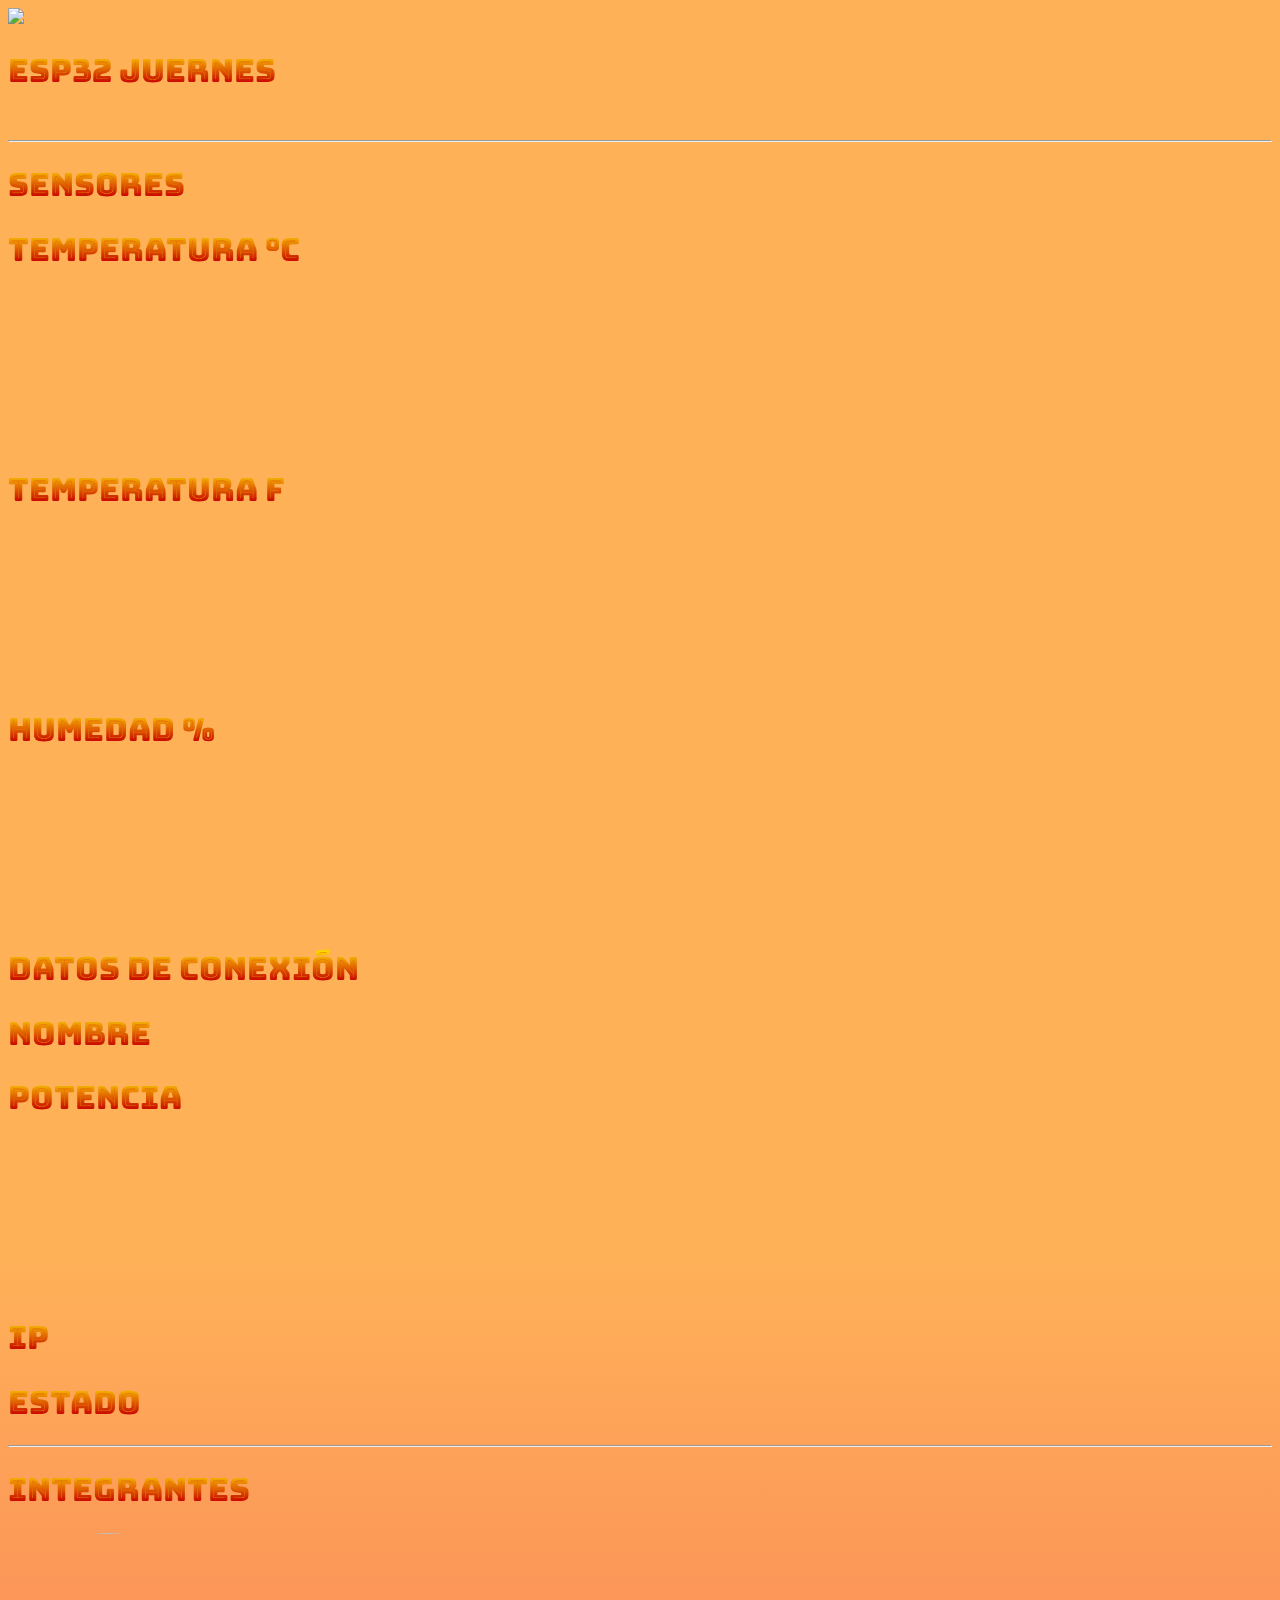
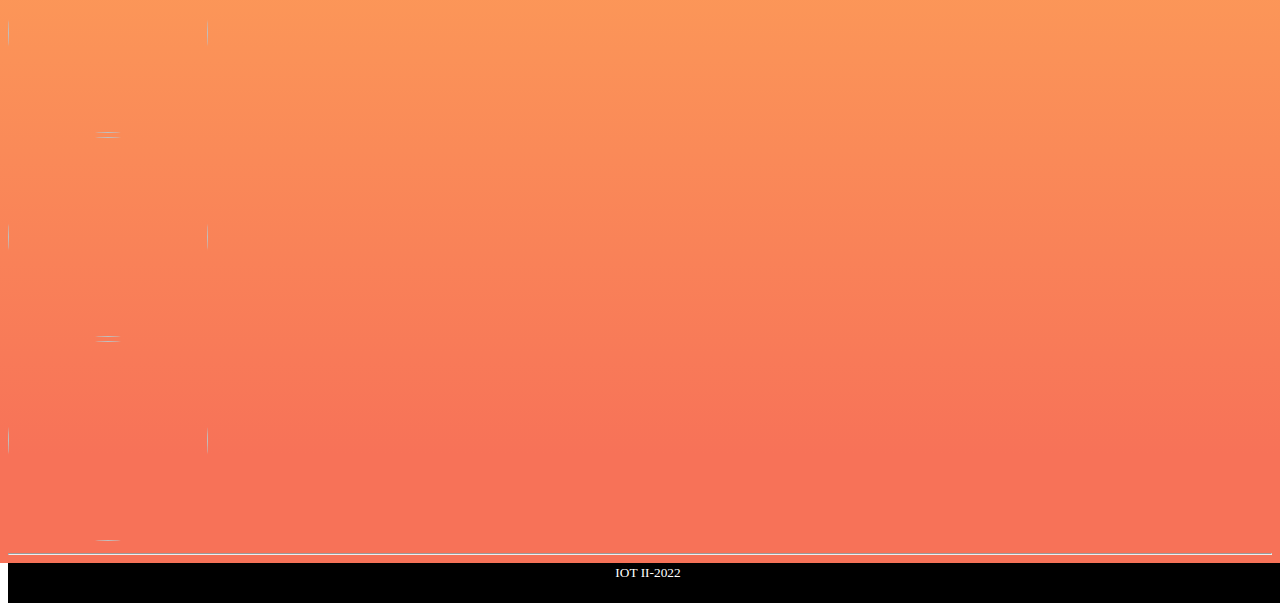
==== data/index.html @ b44ef467 "subiendo proyecto" ====
<!doctype html>
<html lang="es">
    <head>
        <meta charset="utf-8">
        <meta name="viewport" content="width=device-width, initial-scale=1">
        <title>ESP32</title>
        <link rel="preconnect" href="https://fonts.googleapis.com">
        <link rel="preconnect" href="https://fonts.gstatic.com" crossorigin>
        <link href="https://fonts.googleapis.com/css2?family=Bungee+Spice&family=Righteous&display=swap" rel="stylesheet">
        <link href="https://cdn.jsdelivr.net/npm/bootstrap@5.2.1/dist/css/bootstrap.min.css" rel="stylesheet" integrity="sha384-iYQeCzEYFbKjA/T2uDLTpkwGzCiq6soy8tYaI1GyVh/UjpbCx/TYkiZhlZB6+fzT" crossorigin="anonymous">
        <script src="http://cdn.rawgit.com/Mikhus/canvas-gauges/gh-pages/download/2.1.7/all/gauge.min.js"></script>
        <link rel="stylesheet" type="text/css" href="style.css">
    </head>
    <body>
        
        <div class="container-fluid text-center">
            <div class="row">
                <div class="col align-items-center d-flex">
                    <img src="https://ucblpz.com/wp-content/uploads/2018/12/UCB-logo-lapaz.png" class="img-fluid">
                </div>
                <div class='col mt-5'>
                    <h1>ESP32 Juernes</h1>
                </div>
                <div class="col">
                    <img src="https://raw.githubusercontent.com/3m3rs0n/Security/main/logo.png"  width="200" alt="">
                </div>
            </div>
        </div>

        <hr>

        <h1 class="text-center">Sensores</h1>

        <div class="container text-center">
            <div class="row">
                <div class="col">
                    <h1>Temperatura °C</h1>
                    <canvas id="temperatura-c"></canvas>
                </div>
                <div class="col">
                    <h1>Temperatura F</h1>
                    <canvas id="temperatura-f"></canvas>
                </div>
            </div>
            <div class="row">
                <div class="col">
                    <h1>Humedad %</h1>
                    <canvas id="humedad"></canvas>
                </div>
            </div>
        </div>

        <h1 class="text-center">Datos de conexión</h1>

        <div class="container text-center">
            <div class="row">
                <div class="col">
                    <h1>NOMBRE</h1>
                    <h3 id="ssid"></h3>
                </div>
                <div class="col">
                    <h1>POTENCIA</h1>
                    <canvas id="rssi"></canvas>
                </div>
                <div class="col">
                    <h1>IP</h1>
                    <h3 id="ip"></h3>
                </div>
                <div class="col">
                    <h1>ESTADO</h1>
                    <h3 id="status"></h3>
                </div>
            </div>
        </div>
        
        <hr>

        <div class="container-fluid text-center mt-5">
            <h1>Integrantes</h1>
            <div class="row">
                <div class="col">
                    <img src="https://scontent.flpb1-1.fna.fbcdn.net/v/t1.18169-9/16729524_1036967873081849_5703468641451093347_n.jpg?_nc_cat=100&ccb=1-7&_nc_sid=09cbfe&_nc_ohc=Y4bcAlAdp88AX91PooG&_nc_ht=scontent.flpb1-1.fna&oh=00_AT8DQiBykTdYW9Z704-VTw2ROmalmZOFq8Qr4H7cOitZog&oe=635422D2" class="int-img" alt="">
                </div>
                <div class="col">
                    <img src="https://scontent.flpb3-1.fna.fbcdn.net/v/t39.30808-6/302327553_5452262018192767_197903321691436344_n.jpg?_nc_cat=111&ccb=1-7&_nc_sid=09cbfe&_nc_ohc=mDzyRl2r2gcAX_7DhYq&_nc_ht=scontent.flpb3-1.fna&oh=00_AT_s1VIVMUCxYx1H9FHh-7w1U6q1B9xyHYET1shrRW9k4g&oe=633BFFC4"  class="int-img" alt="">
                </div>
                <div class="col">
                    <img src="https://lh3.googleusercontent.com/a-/ACNPEu9nN_VmsKrjWaC5JRkxeT1KXVJIxRPSpdsif2__=s288-p-rw-no" class="int-img" alt="">
                </div>
            </div>
        </div>

        <hr>
        <div class="barra">
            <small>IOT II-2022</small>
        </div>

        <script>

            window.addEventListener('load', getReadings);

            

            // Create Temperature Gauge
            var TempC = new LinearGauge({
                renderTo: 'temperatura-c',
                width: 120,
                height: 400,
                units: "°C",
                minValue: 0,
                startAngle: 90,
                ticksAngle: 180,
                maxValue: 60,
                colorValueBoxRect: "#049faa",
                colorValueBoxRectEnd: "#049faa",
                colorValueBoxBackground: "#f1fbfc",
                valueDec: 2,
                valueInt: 2,
                majorTicks: [
                    "0",
                    "5",
                    "10",
                    "15",
                    "20",
                    "25",
                    "30",
                    "35",
                    "40",
                    "50",
                    "60"
                ],
                minorTicks: 4,
                strokeTicks: true,
                highlights: [
                    {
                        "from": 30,
                        "to": 50,
                        "color": "rgba(200, 50, 50, .75)"
                    }
                ],
                colorPlate: "#fff",
                colorBarProgress: "#CC2936",
                colorBarProgressEnd: "#049faa",
                borderShadowWidth: 0,
                borders: false,
                needleType: "arrow",
                needleWidth: 2,
                needleCircleSize: 7,
                needleCircleOuter: true,
                needleCircleInner: false,
                animationDuration: 1500,
                animationRule: "linear",
                barWidth: 10,
            }).draw();

            var TempF = new LinearGauge({
                renderTo: 'temperatura-f',
                width: 120,
                height: 400,
                units: "F",
                minValue: 25,
                maxValue: 110,
                startAngle: 90,
                ticksAngle: 180,
                maxValue: 50,
                colorValueBoxRect: "#049faa",
                colorValueBoxRectEnd: "#049faa",
                colorValueBoxBackground: "#f1fbfc",
                valueDec: 2,
                valueInt: 2,
                majorTicks: [
                    "25",
                    "30",
                    "35",
                    "40",
                    "50",
                    "60",
                    "70",
                    "80",
                    "90",
                    "100",
                    "110"
                ],
                minorTicks: 4,
                strokeTicks: true,
                highlights: [
                    {
                        "from": 30,
                        "to": 40,
                        "color": "rgba(200, 50, 50, .75)"
                    }
                ],
                colorPlate: "#fff",
                colorBarProgress: "#CC2936",
                colorBarProgressEnd: "#049faa",
                borderShadowWidth: 0,
                borders: false,
                needleType: "arrow",
                needleWidth: 2,
                needleCircleSize: 7,
                needleCircleOuter: true,
                needleCircleInner: false,
                animationDuration: 1500,
                animationRule: "linear",
                barWidth: 10,
            }).draw();


            var rssid = new RadialGauge({
                renderTo: 'rssi',
                width: 200,
                height: 200,
                units: "dB",
                title: "Potencia WIFI",
                minValue: -80,
                maxValue: 0,
                majorTicks: [
                    -80,
                    -70,
                    -60,
                    -50,
                    -40,
                    -30,
                    -20,
                    -10,
                    0,
                ],
                minorTicks: 2,
                strokeTicks: true,
                highlights: [
                    {
                        "from": -50,
                        "to": 0,
                        "color": "rgba(0,0, 255, .3)"
                    },
                    {
                        "from": 0,
                        "to": 50,
                        "color": "rgba(255, 0, 0, .3)"
                    }
                ],
                ticksAngle: 225,
                startAngle: 67.5,
                colorMajorTicks: "#ddd",
                colorMinorTicks: "#ddd",
                colorTitle: "#eee",
                colorUnits: "#ccc",
                colorNumbers: "#eee",
                colorPlate: "#222",
                borderShadowWidth: 0,
                borders: true,
                needleType: "arrow",
                needleWidth: 2,
                needleCircleSize: 7,
                needleCircleOuter: true,
                needleCircleInner: false,
                animationDuration: 1500,
                animationRule: "linear",
                colorBorderOuter: "#333",
                colorBorderOuterEnd: "#111",
                colorBorderMiddle: "#222",
                colorBorderMiddleEnd: "#111",
                colorBorderInner: "#111",
                colorBorderInnerEnd: "#333",
                colorNeedleShadowDown: "#333",
                colorNeedleCircleOuter: "#333",
                colorNeedleCircleOuterEnd: "#111",
                colorNeedleCircleInner: "#111",
                colorNeedleCircleInnerEnd: "#222",
                valueBoxBorderRadius: 0,
                colorValueBoxRect: "#222",
                colorValueBoxRectEnd: "#333"
            }).draw();

            var humedad = new LinearGauge({
                renderTo: 'humedad',
                width: 400,
                height: 150,
                minValue: 0,
                maxValue: 100,
                majorTicks: [
                    "0",
                    "20",
                    "40",
                    "60",
                    "80",
                    "100"
                ],
                minorTicks: 10,
                strokeTicks: true,
                colorPlate: "#fff",
                borderShadowWidth: 0,
                borders: false,
                barBeginCircle: false,
                tickSide: "left",
                numberSide: "left",
                needleSide: "left",
                needleType: "line",
                needleWidth: 3,
                colorNeedle: "#222",
                colorNeedleEnd: "#222",
                animationDuration: 1500,
                animationRule: "linear",
                animationTarget: "plate",
                barWidth: 5,
                ticksWidth: 50,
                ticksWidthMinor: 15
            }).draw();

            const ssid = document.getElementById("ssid");
            const ip = document.getElementById("ip");
            const st = document.getElementById("status");

            function getDataConexion(){
                var xhr = new XMLHttpRequest();
                xhr.onreadystatechange = function() {
                    if (this.readyState == 4 && this.status == 200) {
                        var myObj = JSON.parse(this.responseText);
                        ssid.textContent = myObj.ssid;
                        ip.textContent = myObj.dip;
                        st.textContent = myObj.status
                        rssid.value = myObj.rsid;
                    }
                }; 
                xhr.open("GET", "/INFO", true);
                xhr.send();
            }

            setInterval(function ( ) {
                getDataConexion();
            }, 10000 ) ;

            function getReadings(){
                var xhr = new XMLHttpRequest();
                xhr.onreadystatechange = function() {
                    if (this.readyState == 4 && this.status == 200) {
                        var myObj = JSON.parse(this.responseText);
                        var f = myObj.tempFS;
                        var c = myObj.tempCS;
                        var h = myObj.hum
                        TempC.value = c;
                        TempF.value = f;
                        humedad.value = h;
                    }
                }; 
                xhr.open("GET", "/sensorh", true);
                xhr.send();
            }
        </script>
        

        <script src="https://cdn.jsdelivr.net/npm/bootstrap@5.2.1/dist/js/bootstrap.bundle.min.js" integrity="sha384-u1OknCvxWvY5kfmNBILK2hRnQC3Pr17a+RTT6rIHI7NnikvbZlHgTPOOmMi466C8" crossorigin="anonymous"></script>
    </body>
</html>
---- data/style.css ----
body{
    background: rgb(231, 130, 58);
    background: linear-gradient(0deg, rgb(247, 114, 88) 5%, rgb(255, 177, 88) 42%);
    background-repeat: no-repeat;
    height: 100%;
}

h1{
    font-family: 'Bungee Spice', cursive;
}

.form-label{
    font-family: 'Bungee Spice', cursive;
}

.barra{
    background-color: black;
    color: white;
    text-align: center;
    position: absolute;
    bottom: auto;
    width: 100%;
    height: 40px;
}

h3{
    font-family: 'Righteous', cursive;
    color: rgb(196, 81, 0);
}

.img-fluid{
    min-width: 200px;
}

.int-img{
    width: 200px;
    height: 200px;
    border-radius: 50%;
}
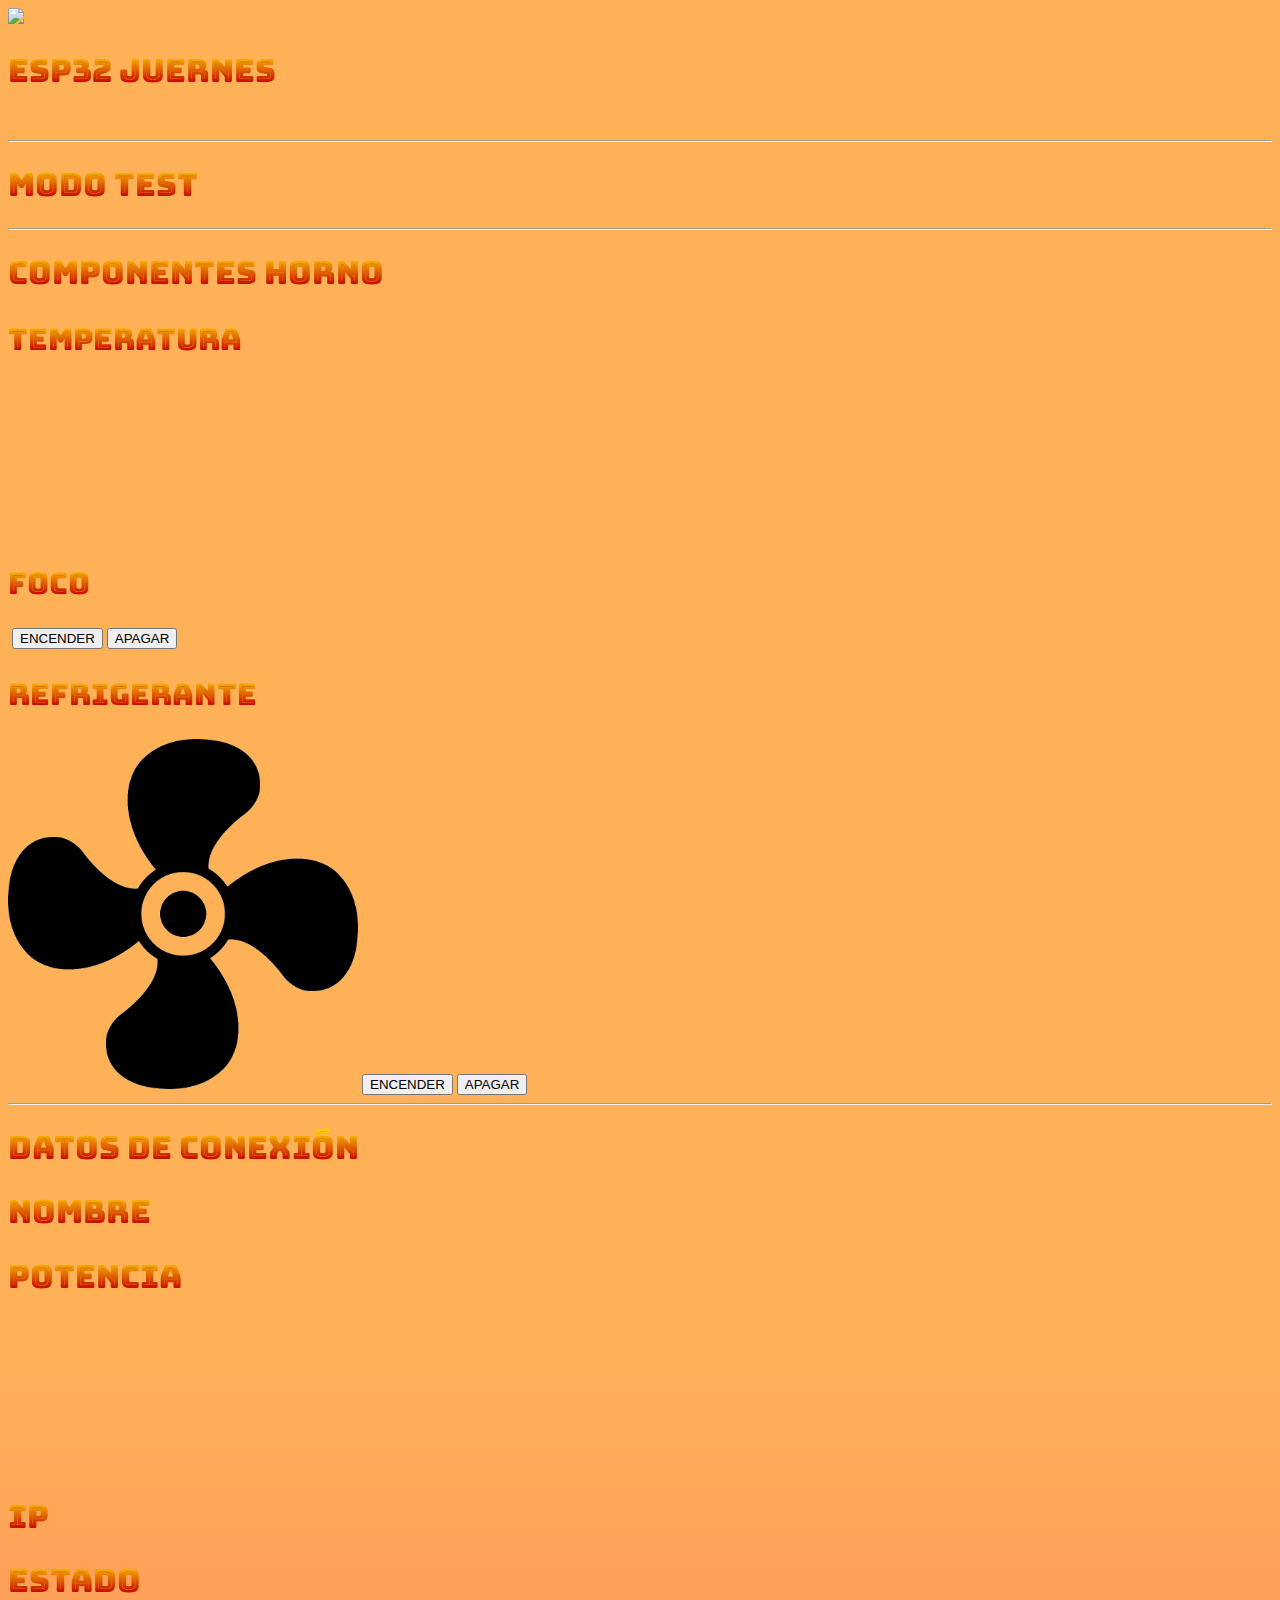
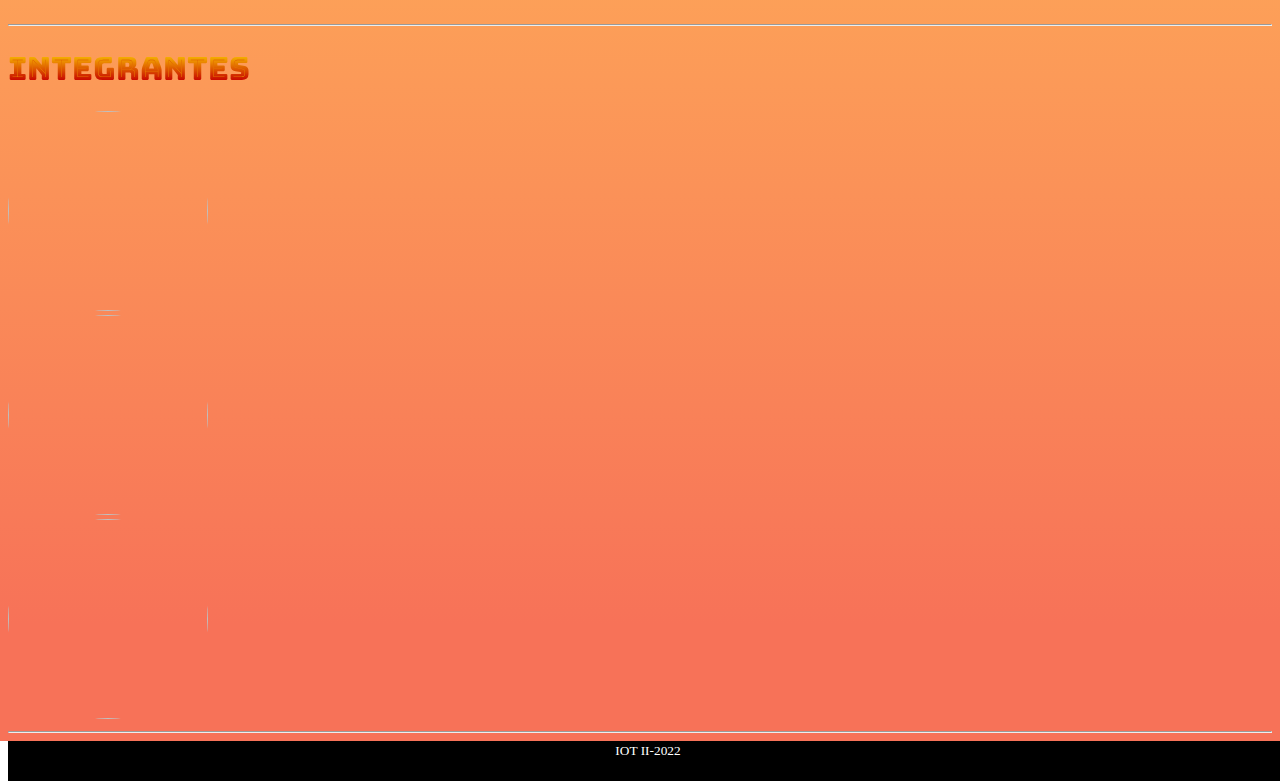
==== commit 334fa52e: "Subiendo primera plantilla" ====
--- a/data/index.html
+++ b/data/index.html
@@ -29,26 +29,35 @@
 
         <hr>
 
-        <h1 class="text-center">Sensores</h1>
-
+        <h1 class="text-center">MODO TEST</h1>
+
+        <hr>
+
+        <h1 class="text-center">Componentes horno</h1>
         <div class="container text-center">
             <div class="row">
                 <div class="col">
-                    <h1>Temperatura °C</h1>
-                    <canvas id="temperatura-c"></canvas>
-                </div>
-                <div class="col">
-                    <h1>Temperatura F</h1>
-                    <canvas id="temperatura-f"></canvas>
+                    <h2>Temperatura</h2>
+                    <canvas id="temp"></canvas>
+                </div>
+                <div class="col">
+                    <h2>Foco</h2>
+                    <img id="foco" src="https://creazilla-store.fra1.digitaloceanspaces.com/emojis/45556/light-bulb-emoji-clipart-xl.png" alt="" width="350">
+                    <button class="btn btn-success" onclick="encender()">ENCENDER</button>
+                    <button class="btn btn-danger" onclick="apagar()">APAGAR</button>
+                </div>
+                <div class="col">
+                    <h2>Refrigerante</h2>
+                    <img class="ventilador" id="ventilador"src="pngwing.com.png" width="350" alt="">
+
+                    <button class="btn btn-success" onclick="startRotation()">ENCENDER</button>
+                    <button class="btn btn-danger" onclick="stopRotation()">APAGAR</button>
                 </div>
             </div>
-            <div class="row">
-                <div class="col">
-                    <h1>Humedad %</h1>
-                    <canvas id="humedad"></canvas>
-                </div>
-            </div>
-        </div>
+        </div>
+        
+        <hr>
+       
 
         <h1 class="text-center">Datos de conexión</h1>
 
@@ -97,114 +106,52 @@
 
         <script>
 
-            window.addEventListener('load', getReadings);
-
-            
-
-            // Create Temperature Gauge
-            var TempC = new LinearGauge({
-                renderTo: 'temperatura-c',
+            document.getElementById("ventilador").style.animationPlayState = "paused";
+
+            var temp = new LinearGauge({
+                renderTo: 'temp',
                 width: 120,
                 height: 400,
                 units: "°C",
                 minValue: 0,
-                startAngle: 90,
-                ticksAngle: 180,
-                maxValue: 60,
-                colorValueBoxRect: "#049faa",
-                colorValueBoxRectEnd: "#049faa",
-                colorValueBoxBackground: "#f1fbfc",
-                valueDec: 2,
-                valueInt: 2,
+                maxValue: 220,
                 majorTicks: [
                     "0",
-                    "5",
-                    "10",
-                    "15",
                     "20",
-                    "25",
-                    "30",
-                    "35",
                     "40",
-                    "50",
-                    "60"
+                    "60",
+                    "80",
+                    "100",
+                    "120",
+                    "140",
+                    "160",
+                    "180",
+                    "200",
+                    "220"
                 ],
-                minorTicks: 4,
+                minorTicks: 2,
                 strokeTicks: true,
                 highlights: [
                     {
-                        "from": 30,
-                        "to": 50,
+                        "from": 100,
+                        "to": 220,
                         "color": "rgba(200, 50, 50, .75)"
                     }
                 ],
-                colorPlate: "#fff",
-                colorBarProgress: "#CC2936",
-                colorBarProgressEnd: "#049faa",
+                colorPlate: "transparent",
                 borderShadowWidth: 0,
                 borders: false,
                 needleType: "arrow",
                 needleWidth: 2,
-                needleCircleSize: 7,
-                needleCircleOuter: true,
-                needleCircleInner: false,
                 animationDuration: 1500,
                 animationRule: "linear",
-                barWidth: 10,
+                tickSide: "left",
+                numberSide: "left",
+                needleSide: "left",
+                barStrokeWidth: 7,
+                barBeginCircle: false,
+                value: 75,
             }).draw();
-
-            var TempF = new LinearGauge({
-                renderTo: 'temperatura-f',
-                width: 120,
-                height: 400,
-                units: "F",
-                minValue: 25,
-                maxValue: 110,
-                startAngle: 90,
-                ticksAngle: 180,
-                maxValue: 50,
-                colorValueBoxRect: "#049faa",
-                colorValueBoxRectEnd: "#049faa",
-                colorValueBoxBackground: "#f1fbfc",
-                valueDec: 2,
-                valueInt: 2,
-                majorTicks: [
-                    "25",
-                    "30",
-                    "35",
-                    "40",
-                    "50",
-                    "60",
-                    "70",
-                    "80",
-                    "90",
-                    "100",
-                    "110"
-                ],
-                minorTicks: 4,
-                strokeTicks: true,
-                highlights: [
-                    {
-                        "from": 30,
-                        "to": 40,
-                        "color": "rgba(200, 50, 50, .75)"
-                    }
-                ],
-                colorPlate: "#fff",
-                colorBarProgress: "#CC2936",
-                colorBarProgressEnd: "#049faa",
-                borderShadowWidth: 0,
-                borders: false,
-                needleType: "arrow",
-                needleWidth: 2,
-                needleCircleSize: 7,
-                needleCircleOuter: true,
-                needleCircleInner: false,
-                animationDuration: 1500,
-                animationRule: "linear",
-                barWidth: 10,
-            }).draw();
-
 
             var rssid = new RadialGauge({
                 renderTo: 'rssi',
@@ -272,41 +219,6 @@
                 colorValueBoxRectEnd: "#333"
             }).draw();
 
-            var humedad = new LinearGauge({
-                renderTo: 'humedad',
-                width: 400,
-                height: 150,
-                minValue: 0,
-                maxValue: 100,
-                majorTicks: [
-                    "0",
-                    "20",
-                    "40",
-                    "60",
-                    "80",
-                    "100"
-                ],
-                minorTicks: 10,
-                strokeTicks: true,
-                colorPlate: "#fff",
-                borderShadowWidth: 0,
-                borders: false,
-                barBeginCircle: false,
-                tickSide: "left",
-                numberSide: "left",
-                needleSide: "left",
-                needleType: "line",
-                needleWidth: 3,
-                colorNeedle: "#222",
-                colorNeedleEnd: "#222",
-                animationDuration: 1500,
-                animationRule: "linear",
-                animationTarget: "plate",
-                barWidth: 5,
-                ticksWidth: 50,
-                ticksWidthMinor: 15
-            }).draw();
-
             const ssid = document.getElementById("ssid");
             const ip = document.getElementById("ip");
             const st = document.getElementById("status");
@@ -326,26 +238,60 @@
                 xhr.send();
             }
 
+            function getTemp(){
+                var xhr = new XMLHttpRequest();
+                xhr.onreadystatechange = function(){
+                    if (this.readyState == 4 && this.status == 200) {
+                        var myObj = JSON.parse(this.responseText);
+                        temp.value = myObj.temp;
+                    }
+                };
+                xhr.open("GET", "/TEMP", true);
+                xhr.send();
+            }
+
+            
+
             setInterval(function ( ) {
                 getDataConexion();
+                getTemp();
             }, 10000 ) ;
 
-            function getReadings(){
-                var xhr = new XMLHttpRequest();
-                xhr.onreadystatechange = function() {
-                    if (this.readyState == 4 && this.status == 200) {
-                        var myObj = JSON.parse(this.responseText);
-                        var f = myObj.tempFS;
-                        var c = myObj.tempCS;
-                        var h = myObj.hum
-                        TempC.value = c;
-                        TempF.value = f;
-                        humedad.value = h;
-                    }
-                }; 
-                xhr.open("GET", "/sensorh", true);
-                xhr.send();
-            }
+            /* stop rotation of ventilador */
+            function stopRotation() {
+                document.getElementById("ventilador").style.animationPlayState = "paused";
+                var xhr = new XMLHttpRequest();
+                xhr.open("GET", "/VOFF", true);
+                xhr.send();
+            }
+            
+            /* star rotation of ventilador */
+            function startRotation() {
+                document.getElementById("ventilador").style.animationPlayState = "running";
+                var xhr = new XMLHttpRequest();
+                xhr.open("GET", "/VON", true);
+                xhr.send();
+            }
+
+            function encender(){
+                /* change url img foco for apagado */
+                const img = document.getElementById("foco");
+                img.src = "https://creazilla-store.fra1.digitaloceanspaces.com/emojis/46959/light-bulb-emoji-clipart-xl.png";
+
+                var xhr = new XMLHttpRequest();
+                xhr.open("GET", "/ON", true);
+                xhr.send();
+            }
+
+            function apagar(){
+                const img = document.getElementById("foco");
+                img.src = "https://creazilla-store.fra1.digitaloceanspaces.com/emojis/45556/light-bulb-emoji-clipart-xl.png";
+                var xhr = new XMLHttpRequest();
+                xhr.open("GET", "/OFF", true);
+                xhr.send();
+            }
+
+            
         </script>
         
 
--- a/data/style.css
+++ b/data/style.css
@@ -28,6 +28,12 @@
     color: rgb(196, 81, 0);
 }
 
+
+h2{
+    font-family: 'Bungee Spice', cursive;
+    font-size: 30px;
+}
+
 .img-fluid{
     min-width: 200px;
 }
@@ -38,3 +44,22 @@
     border-radius: 50%;
 }
 
+@keyframes rotate {from {transform: rotate(0deg);}
+    to {transform: rotate(360deg);}}
+@-webkit-keyframes rotate {from {-webkit-transform: rotate(0deg);}
+  to {-webkit-transform: rotate(360deg);}}
+
+
+/* ventilador img rotate */
+.ventilador{
+    -webkit-animation: 3s rotate linear infinite;
+    animation: 3s rotate linear infinite;
+    -webkit-transform-origin: 50% 50%;
+    transform-origin: 50% 50%;
+}
+
+
+
+
+/* background: rgb(13,0,226);
+background: linear-gradient(90deg, rgba(13,0,226,1) 0%, rgba(73,135,255,1) 35%, rgba(84,226,255,1) 100%); */
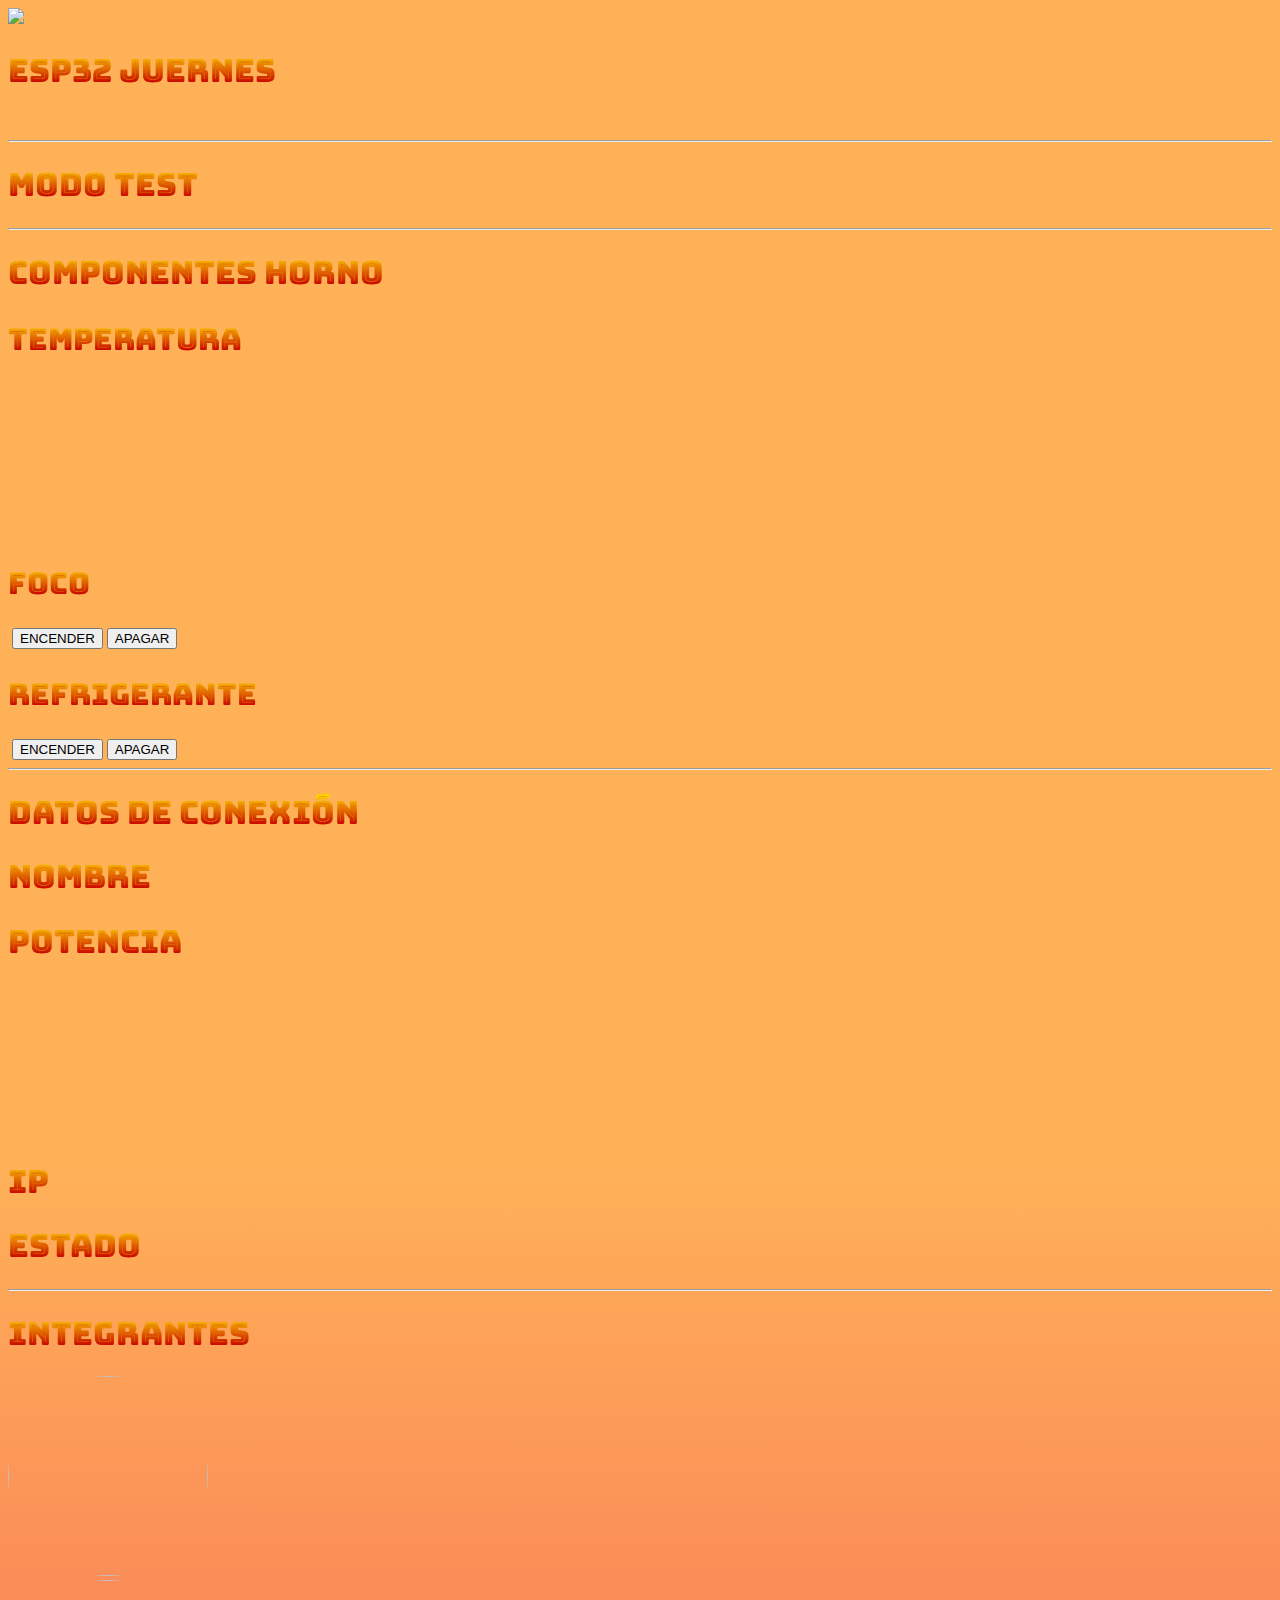
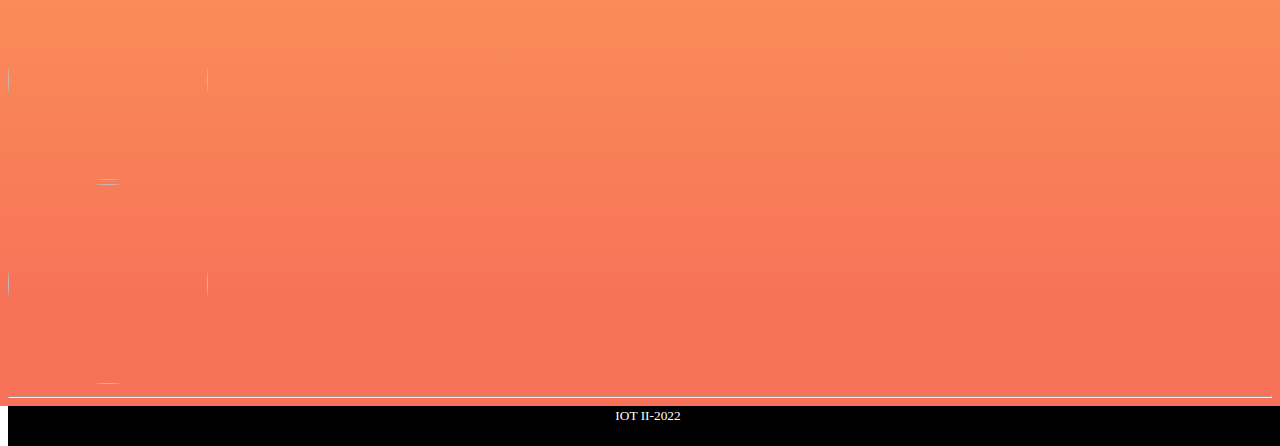
==== commit 4e2184ed: "Areglando ruta ventilador" ====
--- a/data/index.html
+++ b/data/index.html
@@ -48,7 +48,7 @@
                 </div>
                 <div class="col">
                     <h2>Refrigerante</h2>
-                    <img class="ventilador" id="ventilador"src="pngwing.com.png" width="350" alt="">
+                    <img class="ventilador" id="ventilador"src="https://github.com/EmersonChipana/Datos/blob/main/ventilador.png?raw=true" width="350" alt="">
 
                     <button class="btn btn-success" onclick="startRotation()">ENCENDER</button>
                     <button class="btn btn-danger" onclick="stopRotation()">APAGAR</button>
@@ -243,7 +243,7 @@
                 xhr.onreadystatechange = function(){
                     if (this.readyState == 4 && this.status == 200) {
                         var myObj = JSON.parse(this.responseText);
-                        temp.value = myObj.temp;
+                        temp.value = myObj.tempC;
                     }
                 };
                 xhr.open("GET", "/TEMP", true);
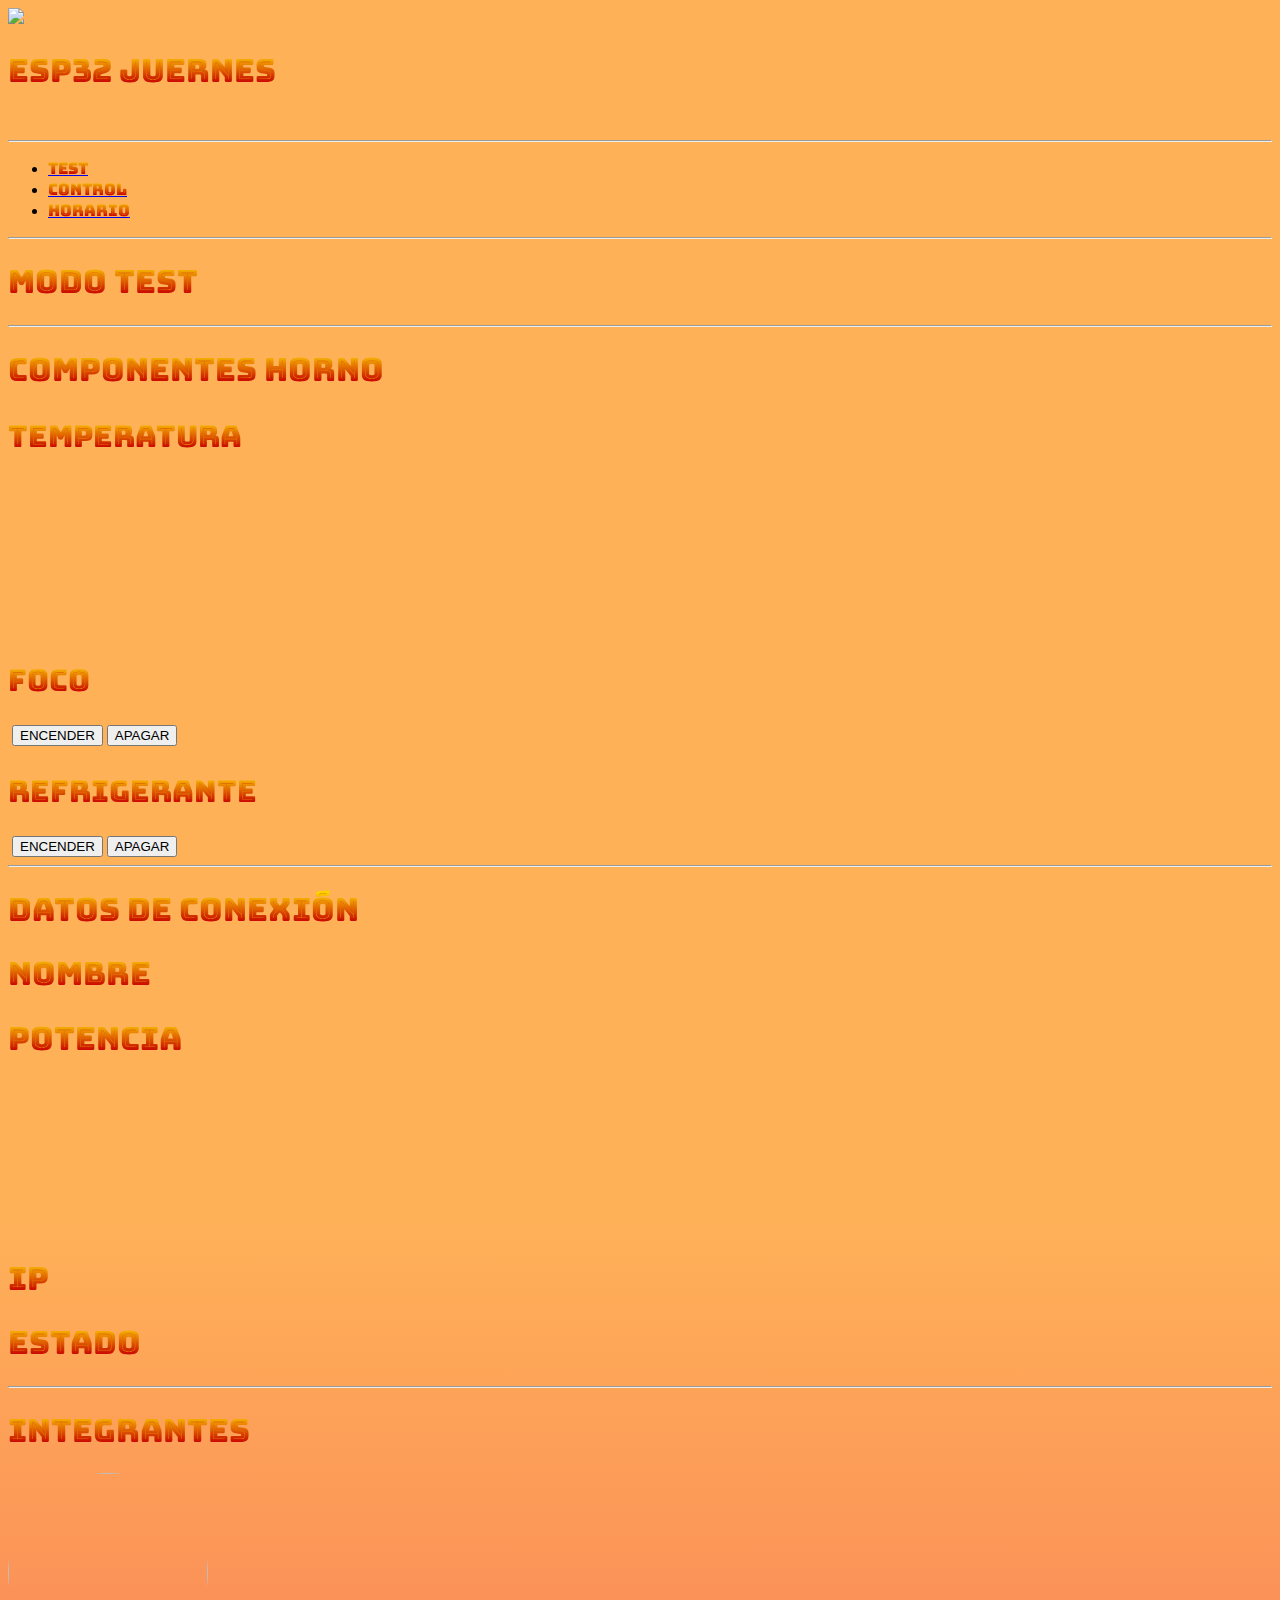
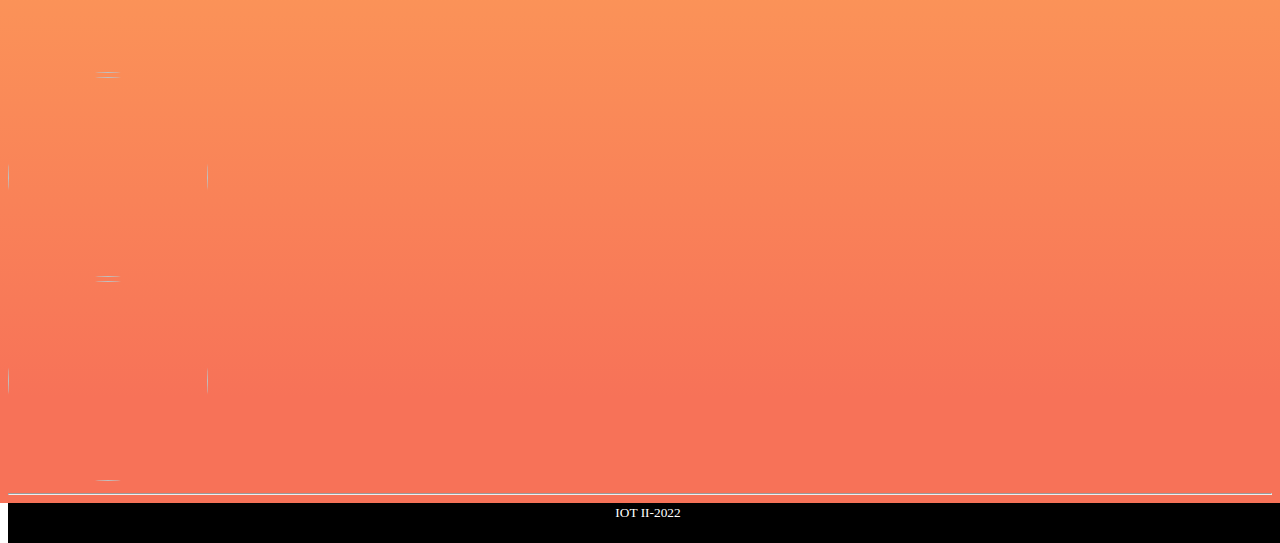
==== commit 6983527f: "Agregando control y horario plantilla" ====
--- a/data/index.html
+++ b/data/index.html
@@ -26,6 +26,19 @@
                 </div>
             </div>
         </div>
+        <hr>
+
+        <ul class="nav justify-content-center">
+            <li class="nav-item">
+              <a class="nav-link active" aria-current="page" href="/">TEST</a>
+            </li>
+            <li class="nav-item">
+              <a class="nav-link" href="/CONTROL">CONTROL</a>
+            </li>
+            <li class="nav-item">
+              <a class="nav-link" href="/HORARIO">HORARIO</a>
+            </li>
+        </ul>
 
         <hr>
 
@@ -88,10 +101,10 @@
             <h1>Integrantes</h1>
             <div class="row">
                 <div class="col">
-                    <img src="https://scontent.flpb1-1.fna.fbcdn.net/v/t1.18169-9/16729524_1036967873081849_5703468641451093347_n.jpg?_nc_cat=100&ccb=1-7&_nc_sid=09cbfe&_nc_ohc=Y4bcAlAdp88AX91PooG&_nc_ht=scontent.flpb1-1.fna&oh=00_AT8DQiBykTdYW9Z704-VTw2ROmalmZOFq8Qr4H7cOitZog&oe=635422D2" class="int-img" alt="">
-                </div>
-                <div class="col">
-                    <img src="https://scontent.flpb3-1.fna.fbcdn.net/v/t39.30808-6/302327553_5452262018192767_197903321691436344_n.jpg?_nc_cat=111&ccb=1-7&_nc_sid=09cbfe&_nc_ohc=mDzyRl2r2gcAX_7DhYq&_nc_ht=scontent.flpb3-1.fna&oh=00_AT_s1VIVMUCxYx1H9FHh-7w1U6q1B9xyHYET1shrRW9k4g&oe=633BFFC4"  class="int-img" alt="">
+                    <img src="https://github.com/EmersonChipana/Datos/blob/main/JesusMeriles.jpeg?raw=true" class="int-img" alt="">
+                </div>
+                <div class="col">
+                    <img src="https://github.com/EmersonChipana/Datos/blob/main/CrisYanez.jpeg?raw=true"  class="int-img" alt="">
                 </div>
                 <div class="col">
                     <img src="https://lh3.googleusercontent.com/a-/ACNPEu9nN_VmsKrjWaC5JRkxeT1KXVJIxRPSpdsif2__=s288-p-rw-no" class="int-img" alt="">
@@ -105,8 +118,6 @@
         </div>
 
         <script>
-
-            document.getElementById("ventilador").style.animationPlayState = "paused";
 
             var temp = new LinearGauge({
                 renderTo: 'temp',
--- a/data/style.css
+++ b/data/style.css
@@ -56,8 +56,12 @@
     animation: 3s rotate linear infinite;
     -webkit-transform-origin: 50% 50%;
     transform-origin: 50% 50%;
+    animation-play-state: paused;
 }
 
+.nav-link{
+    font-family: 'Bungee Spice', cursive;
+}
 
 
 
